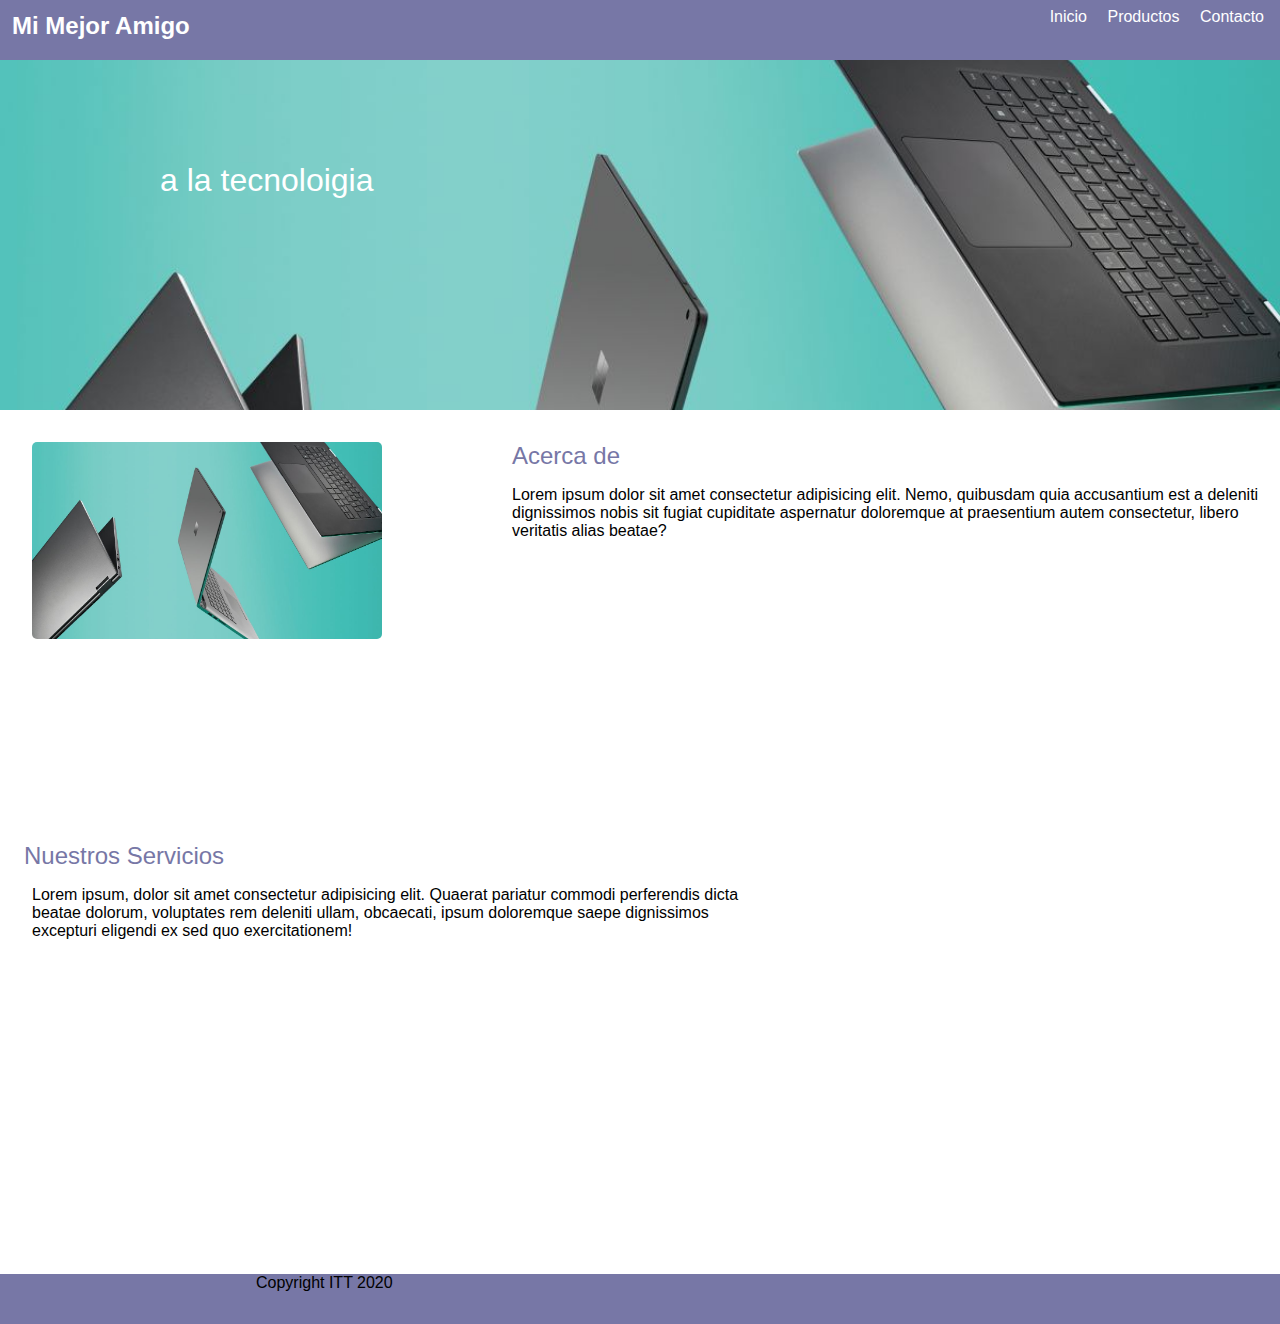
==== main.html @ ba7e0b5c "avance proyecto" ====
<!DOCTYPE html>
<html lang="en">
<head>
    <meta charset="UTF-8">
    <meta name="viewport" content="width=device-width, initial-scale=1.0">
    <title>Mi Primera Pagina</title>
    <link rel="stylesheet" href="css/main.css">
</head>
<body>
    <header>
        <div class="text-logo">
            <h2>Mi Mejor Amigo</h2>
        </div>
        <div class="menu">
            <nav>
                <a href="index.html">Inicio</a>
                <a href="acerca.html">Productos</a>
                
                <a href="contacto.html">Contacto</a>
            </nav>
        </div>
    </header>
    <div class="text-header">
        <h1>a la tecnoloigia </h1>
    </div>
    <div>
        <aside class="aside-img aleft">
            <img src="fondos/fondo1.jpg" alt="" class="img-acerca">
        </aside>
        <aside class="aside-right aright">
            <h2 class="encabezado">Acerca de</h2>
            <p>Lorem ipsum dolor sit amet consectetur adipisicing elit. Nemo, quibusdam quia accusantium est a deleniti dignissimos nobis sit fugiat cupiditate aspernatur doloremque at praesentium autem consectetur, libero veritatis alias beatae?</p>
        </aside>
    </div>
    
    <section class="Servicios">
       <article class="aleft aservicio">
        <h2 class="encabezado hservices">Nuestros Servicios</h2>
        <p>Lorem ipsum, dolor sit amet consectetur adipisicing elit. Quaerat pariatur commodi perferendis dicta beatae dolorum, voluptates rem deleniti ullam, obcaecati, ipsum doloremque saepe dignissimos excepturi eligendi ex sed quo exercitationem!</p>
       </article>
       <article class="aright simage">
        <img src="images/backpet2.jpg" alt="" class="img-servicio">
       </article>
    </section>
    <footer>
        <p>Copyright ITT 2020</p>      
    </footer>
</body>
</html>
---- css/main.css ----
body{
    background-color: white;
    font-family: 'Segoe UI', Tahoma, Geneva, Verdana, sans-serif;
    margin: 0;
    padding: 0;
}

header{
    background-color: #7777A6;
    width: 100%;
    height: 60px;
}
header>div>h2{
    margin-left: 0.5em;
    margin-top: 0.5em;
    padding: 0;
    font-family: 'Lucida Sans', 'Lucida Sans Regular', 'Lucida Grande', 'Lucida Sans Unicode', Geneva, Verdana, sans-serif;
}

.text-logo{
    float: left;
    color: white;
}
.menu{
    float: right;
    padding-top: 0.5em;
}

.menu >nav>a{
    color: white;
    text-decoration: none;
    padding-top: .5em;
    margin-right: 1em;
}

.text-header{
    
    background-image: url(../fondos/fondo1.jpg);
    background-repeat: no-repeat;
    background-size: cover;
    width: 100%;
    height: 350px;
    
}

h1,h2,h3,h4,h5,h6{
    margin: 0;
    padding: 0;
}

.text-header>h1{
    color: white;
    font-family: 'Segoe UI', Tahoma, Geneva, Verdana, sans-serif;
    font-weight: lighter;
    padding-top: 8%;
    padding-left: 5em;
}
.aside-img{
    width: 35%;
}
.aside-right{
    width: 60%;
    text-align: left;  
}

.encabezado{
    font-family: 'Segoe UI', Tahoma, Geneva, Verdana, sans-serif;
    font-weight: lighter;
    color: #7777A6;
}
.img-acerca{
    margin-top: 2em;
    margin-left: 2em;
    border-radius: 5px;
    width: 350px;
}

.aright{
    float:right;
    height: 400px;
    padding-top: 2em;
}
.aleft{
    float: left;
    height: 400px;
    
}
.aleft>p{
    padding-left: 2em;
}

.aservicio{
    width: 60%;

}
.simage{
    width: 35%;
}
.img-servicio{
    width: 350px;
    border-radius: 5px;
}
.hservices{
    padding-left: 1em;
}
footer{
    
    background-color:  #7777A6;
    clear: both;
    position: relative;
    width: 100%;
    height: 50px;
   
}
footer >p{
    margin-left: 20%;
}

/* Responsive */


@media only screen and (max-width: 600px) {
   
    .text-header{
        /* Path relativo & Path Global */
        background-image: url(../images/backpet2.jpg);
        background-repeat: no-repeat;
        background-size: cover;
        width: 100%;
        height: 250px;
        
    }
    
    h1,h2,h3,h4,h5,h6{
        margin: 0;
        padding: 0;
    }
    
    .text-header>h1{
        color: white;
        font-family: 'Segoe UI', Tahoma, Geneva, Verdana, sans-serif;
        font-weight: lighter;
        
        padding-left: 0.5em;
    }

  }
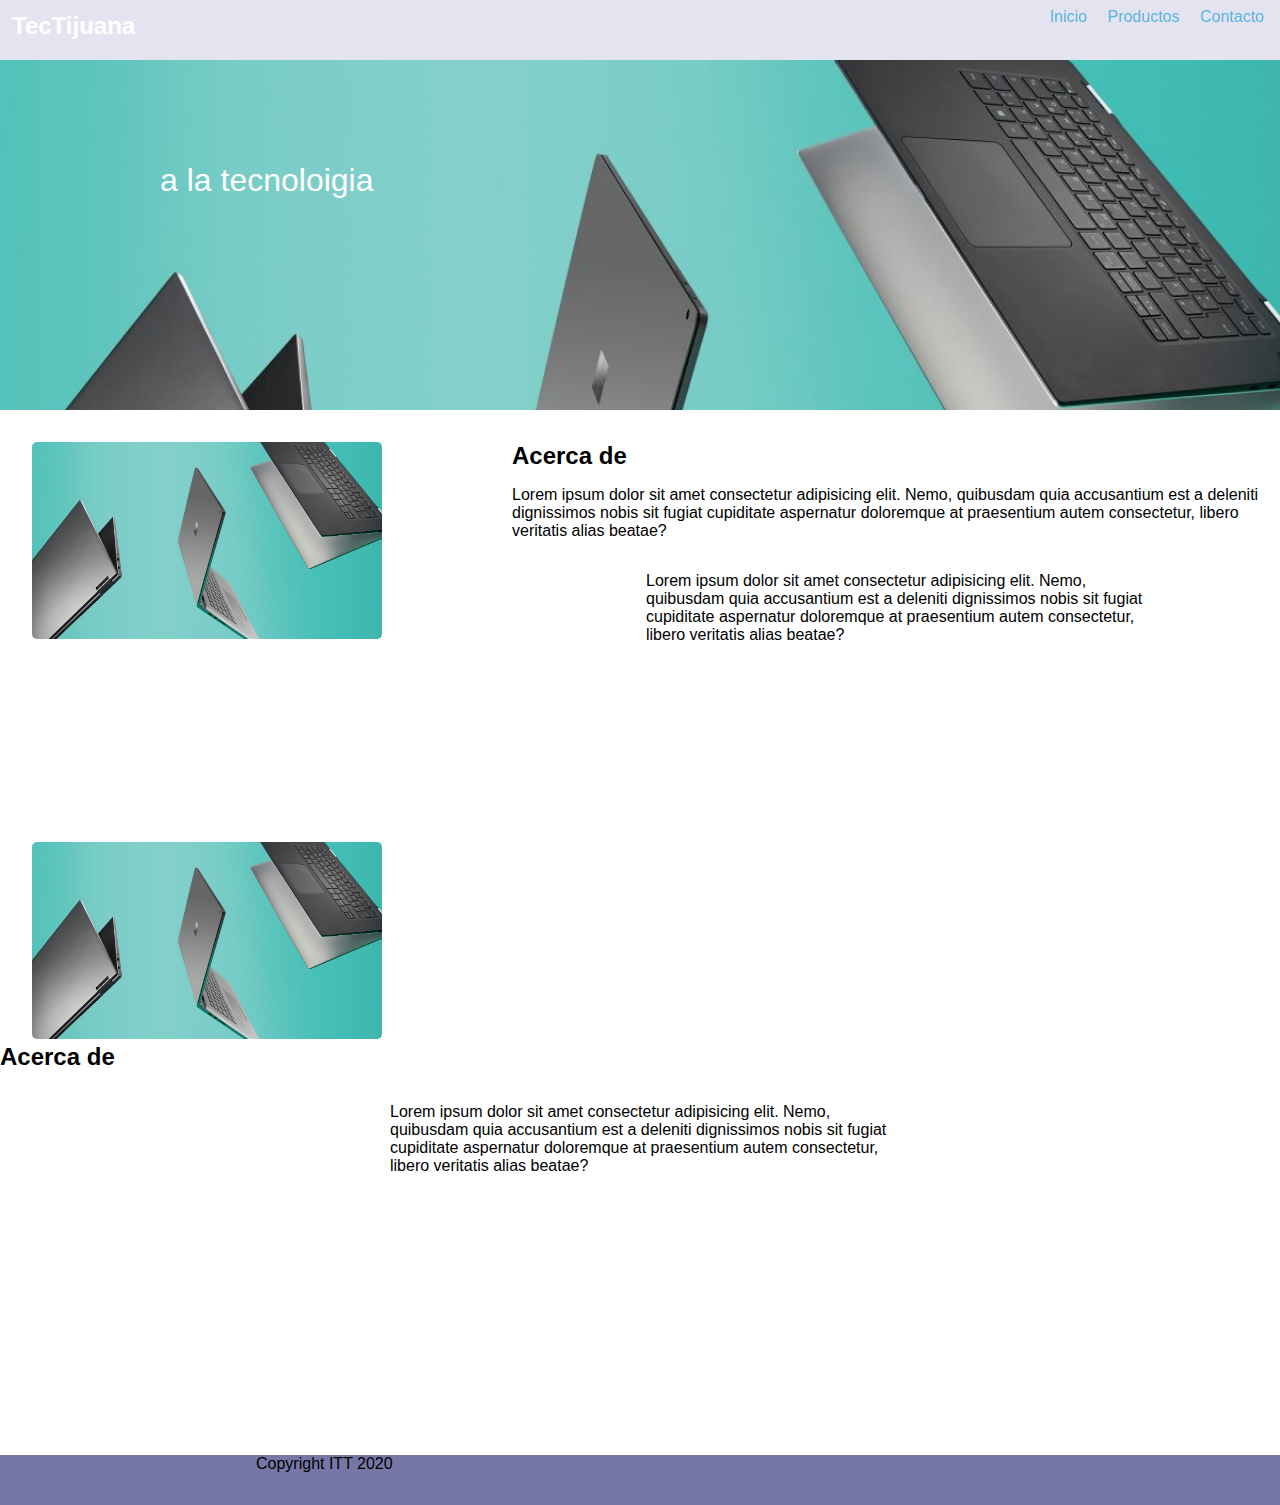
==== commit aee7fe8b: "actualizacion de mi trabajo" ====
--- a/main.html
+++ b/main.html
@@ -1,25 +1,32 @@
 <!DOCTYPE html>
 <html lang="en">
+
 <head>
     <meta charset="UTF-8">
     <meta name="viewport" content="width=device-width, initial-scale=1.0">
     <title>Mi Primera Pagina</title>
     <link rel="stylesheet" href="css/main.css">
 </head>
+
 <body>
     <header>
         <div class="text-logo">
-            <h2>Mi Mejor Amigo</h2>
+            <h2>TecTijuana</h2>
         </div>
         <div class="menu">
             <nav>
                 <a href="index.html">Inicio</a>
-                <a href="acerca.html">Productos</a>
-                
+                <a href="Producto.html">Productos</a>
+
                 <a href="contacto.html">Contacto</a>
             </nav>
         </div>
+
+        
+
+
     </header>
+
     <div class="text-header">
         <h1>a la tecnoloigia </h1>
     </div>
@@ -29,21 +36,38 @@
         </aside>
         <aside class="aside-right aright">
             <h2 class="encabezado">Acerca de</h2>
-            <p>Lorem ipsum dolor sit amet consectetur adipisicing elit. Nemo, quibusdam quia accusantium est a deleniti dignissimos nobis sit fugiat cupiditate aspernatur doloremque at praesentium autem consectetur, libero veritatis alias beatae?</p>
+            <p>Lorem ipsum dolor sit amet consectetur adipisicing elit. Nemo, quibusdam quia accusantium est a deleniti
+                dignissimos nobis sit fugiat cupiditate aspernatur doloremque at praesentium autem consectetur, libero
+                veritatis alias beatae?
+            </p>
+
+            <p class="texto2">
+                Lorem ipsum dolor sit amet consectetur adipisicing elit. Nemo, quibusdam quia accusantium est a deleniti
+                dignissimos nobis sit fugiat cupiditate aspernatur doloremque at praesentium autem consectetur, libero
+                veritatis alias beatae?</p>
+
+            
+
+            
         </aside>
+        
+        <aside class="aside-img aleft2">
+            <img src="fondos/fondo1.jpg" alt="" class="img-acerca">
+        </aside>
+        <aside class="aside-rightAright2">
+            <h2 class="encabezado2">Acerca de</h2>
+            <p class="texto2">Lorem ipsum dolor sit amet consectetur adipisicing elit. Nemo, quibusdam quia accusantium est a deleniti
+                dignissimos nobis sit fugiat cupiditate aspernatur doloremque at praesentium autem consectetur, libero
+                veritatis alias beatae?</p>
+        </aside>
+       
     </div>
-    
-    <section class="Servicios">
-       <article class="aleft aservicio">
-        <h2 class="encabezado hservices">Nuestros Servicios</h2>
-        <p>Lorem ipsum, dolor sit amet consectetur adipisicing elit. Quaerat pariatur commodi perferendis dicta beatae dolorum, voluptates rem deleniti ullam, obcaecati, ipsum doloremque saepe dignissimos excepturi eligendi ex sed quo exercitationem!</p>
-       </article>
-       <article class="aright simage">
-        <img src="images/backpet2.jpg" alt="" class="img-servicio">
-       </article>
-    </section>
+
+
+
     <footer>
-        <p>Copyright ITT 2020</p>      
+        <p>Copyright ITT 2020</p>
     </footer>
 </body>
+
 </html>--- a/css/main.css
+++ b/css/main.css
@@ -1,12 +1,12 @@
 body{
-    background-color: white;
+    background-color: rgba(255, 255, 255, 0.068);
     font-family: 'Segoe UI', Tahoma, Geneva, Verdana, sans-serif;
     margin: 0;
     padding: 0;
 }
 
 header{
-    background-color: #7777A6;
+    background-color: #e4e4f1;
     width: 100%;
     height: 60px;
 }
@@ -27,7 +27,7 @@
 }
 
 .menu >nav>a{
-    color: white;
+    color: rgba(22, 161, 216, 0.712);
     text-decoration: none;
     padding-top: .5em;
     margin-right: 1em;
@@ -59,14 +59,15 @@
     width: 35%;
 }
 .aside-right{
+    
     width: 60%;
     text-align: left;  
 }
 
 .encabezado{
     font-family: 'Segoe UI', Tahoma, Geneva, Verdana, sans-serif;
-    font-weight: lighter;
-    color: #7777A6;
+    
+   color :black
 }
 .img-acerca{
     margin-top: 2em;
@@ -89,20 +90,23 @@
     padding-left: 2em;
 }
 
+.aleft>texto2{
+background-color: black;
+}
 .aservicio{
     width: 60%;
+}
+.texto2{
+    
+    height:  320px;
+    margin: 2rem auto;
+    padding-top: -200px;
+    width:  500px;
+    padding: left;
+}
 
-}
-.simage{
-    width: 35%;
-}
-.img-servicio{
-    width: 350px;
-    border-radius: 5px;
-}
-.hservices{
-    padding-left: 1em;
-}
+
+
 footer{
     
     background-color:  #7777A6;
@@ -137,10 +141,10 @@
     }
     
     .text-header>h1{
-        color: white;
-        font-family: 'Segoe UI', Tahoma, Geneva, Verdana, sans-serif;
+        color: rgb(182, 103, 38);
+        font-family: 'Segoe UI', Tahoma,Geneva, Verdana, sans-serif;
         font-weight: lighter;
-        
+        text-align: center;
         padding-left: 0.5em;
     }
 
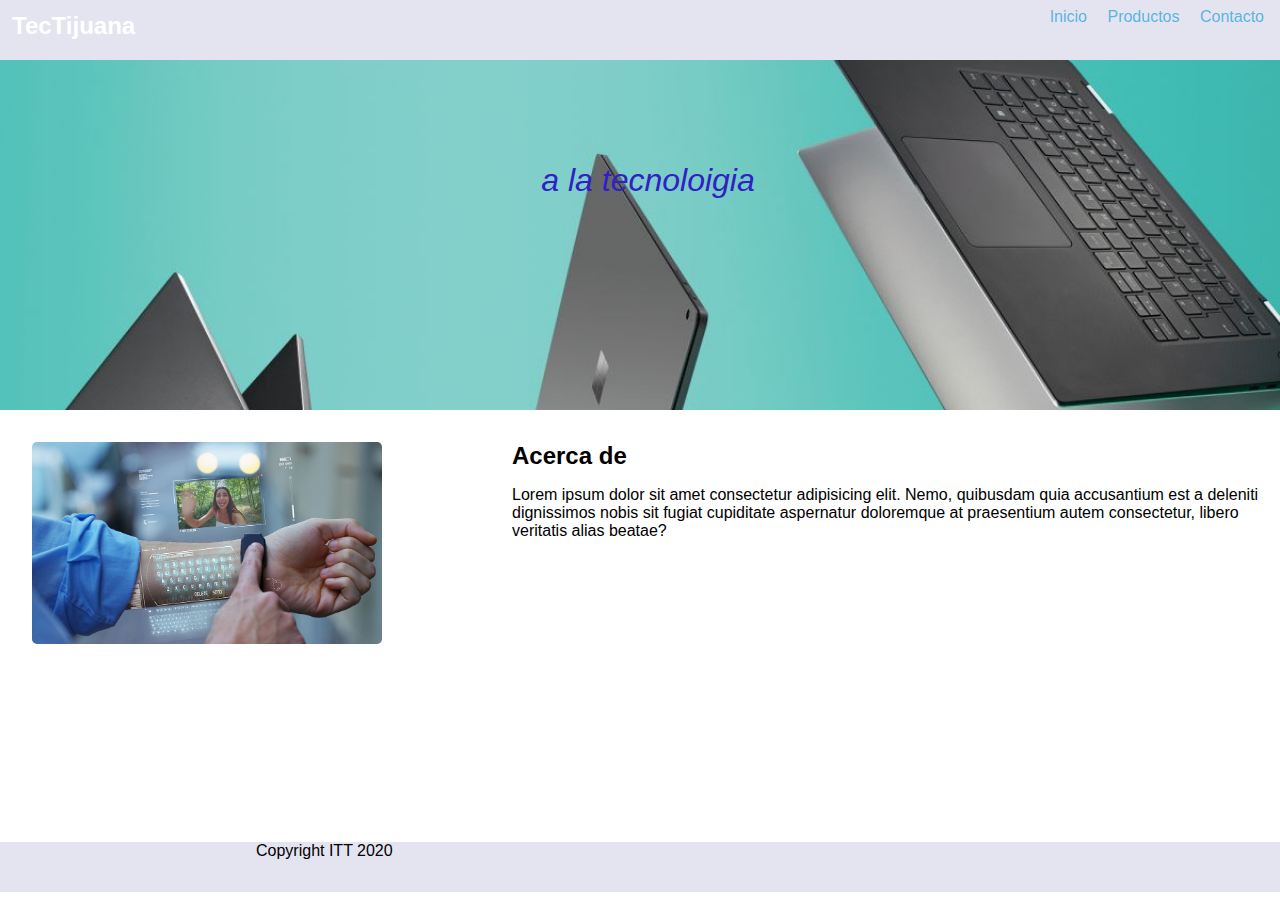
==== commit 76805aa2: "actualizacion" ====
--- a/main.html
+++ b/main.html
@@ -32,7 +32,7 @@
     </div>
     <div>
         <aside class="aside-img aleft">
-            <img src="fondos/fondo1.jpg" alt="" class="img-acerca">
+            <img src="fondos/foto1.jpg" alt="" class="img-acerca">
         </aside>
         <aside class="aside-right aright">
             <h2 class="encabezado">Acerca de</h2>
@@ -41,26 +41,13 @@
                 veritatis alias beatae?
             </p>
 
-            <p class="texto2">
-                Lorem ipsum dolor sit amet consectetur adipisicing elit. Nemo, quibusdam quia accusantium est a deleniti
-                dignissimos nobis sit fugiat cupiditate aspernatur doloremque at praesentium autem consectetur, libero
-                veritatis alias beatae?</p>
-
+            
             
 
             
         </aside>
         
-        <aside class="aside-img aleft2">
-            <img src="fondos/fondo1.jpg" alt="" class="img-acerca">
-        </aside>
-        <aside class="aside-rightAright2">
-            <h2 class="encabezado2">Acerca de</h2>
-            <p class="texto2">Lorem ipsum dolor sit amet consectetur adipisicing elit. Nemo, quibusdam quia accusantium est a deleniti
-                dignissimos nobis sit fugiat cupiditate aspernatur doloremque at praesentium autem consectetur, libero
-                veritatis alias beatae?</p>
-        </aside>
-       
+    
     </div>
 
 
--- a/css/main.css
+++ b/css/main.css
@@ -109,7 +109,7 @@
 
 footer{
     
-    background-color:  #7777A6;
+    background-color:  #e4e4f1;
     clear: both;
     position: relative;
     width: 100%;
@@ -123,17 +123,7 @@
 /* Responsive */
 
 
-@media only screen and (max-width: 600px) {
-   
-    .text-header{
-        /* Path relativo & Path Global */
-        background-image: url(../images/backpet2.jpg);
-        background-repeat: no-repeat;
-        background-size: cover;
-        width: 100%;
-        height: 250px;
-        
-    }
+
     
     h1,h2,h3,h4,h5,h6{
         margin: 0;
@@ -141,11 +131,12 @@
     }
     
     .text-header>h1{
-        color: rgb(182, 103, 38);
+        color: rgb(49, 32, 197);
         font-family: 'Segoe UI', Tahoma,Geneva, Verdana, sans-serif;
         font-weight: lighter;
         text-align: center;
         padding-left: 0.5em;
+        font-style: oblique;
     }
 
-  }
+  
